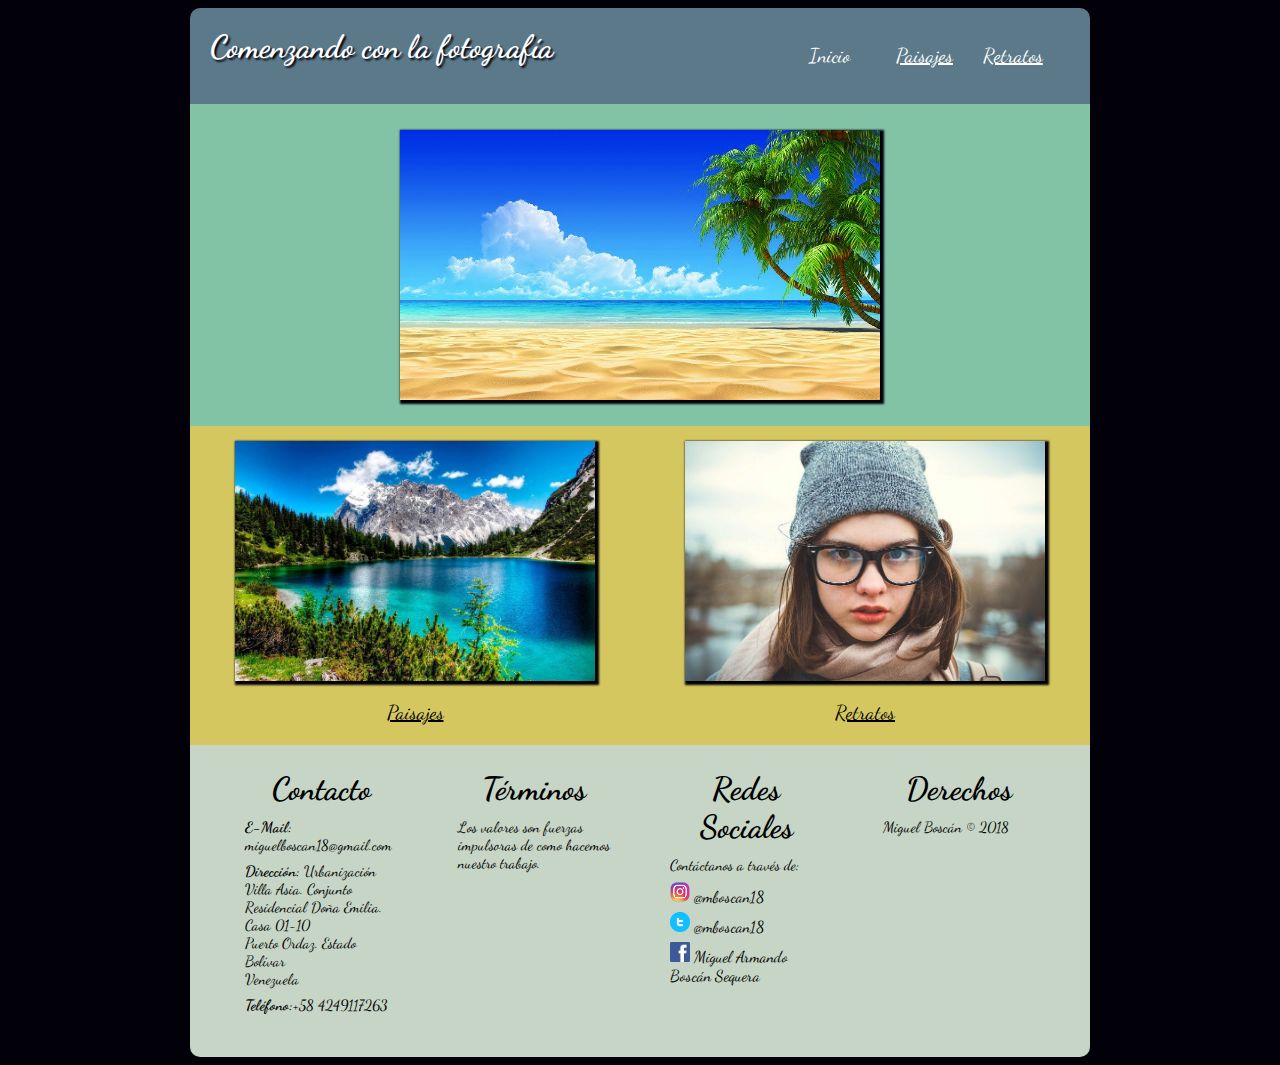
==== index.html @ db8b446e "First Commit" ====
<html>
  <head>
    <meta charset="utf-8">
    <meta name="author" content="Miguel Boscán">
    <meta name="description" content="Comenzando con la fotografía | Miguel Boscán">
    <link rel="stylesheet" href="css/estilos.css">
    <link href="https://fonts.googleapis.com/css?family=Dancing+Script" rel="stylesheet">
    <meta name="viewport" content="width=device-width,user-scalable=no">
    <title>Inicio</title>
  </head>
  <body>
    <div class="contenido" role="main">
      <header>
          <div><h1>Comenzando con la fotografía</h1></div>
          <nav>
            <ul>
              <li><a href="index.html" title="Ir a Pagina de Inicio" class="active">Inicio</a></li>
              <li><a href="paisajes.html" title="Ir a Pagina de Paisajes">Paisajes</a></li>
              <li><a href="retratos.html" title="Ir a Pagina de Retratos">Retratos</a></li>
            </ul>
          </nav>
      </header>

      <section class="central">
          <figure>
              <img src="images/paisaje-playa.jpg" alt="Paisaje Playa" title="Paisaje Playa" id="imagen-central">
          </figure>
      </section>

      <section class="secundario">
        <article>
            <a href="paisajes.html" title="Ir a Pagina de Paisajes">
              <img src="images/paisaje-lago.jpg" alt="Paisaje Lago" id="imagen-secundaria-1">
              <br><p>Paisajes</p>
            </a>
        </article>
        <article>
            <a href="retratos.html" title="Ir a Pagina de Retratos">
              <img src="images/retrato-chica-lentes.jpg" alt="Retrato Chica Lentes" id="imagen-secundaria-2">
              <br><p>Retratos</p>
            </a>
        </article>
      </section>

      <footer>
          <article class="contacto">
            <h1>Contacto</h1>
            <p><strong>E-Mail:</strong> miguelboscan18@gmail.com</p>
            <p>
              <strong>Dirección:</strong>
              Urbanización Villa Asia. Conjunto Residencial Doña Emilia. Casa 01-10 <br>
              Puerto Ordaz. Estado Bolívar <br>
              Venezuela <br>
            </p>
            <p><strong>Teléfono:</strong>+58 4249117263</p>
          </article>
          <article class="terminos">
            <h1>Términos</h1>
            <p>Los valores son fuerzas impulsoras de como hacemos nuestro trabajo.</p>
          </article>
          <article class="redes_sociales">
            <h1>Redes Sociales</h1>
            <p>Contáctanos a través de:</p>
            <ul>
              <li>
                <a href="https://www.instagram.com/mboscan18/" target="_blank" alt="Instagram" title="Seguir en Instagram">
                  <img src="images/logo-instagram.png" >
                  @mboscan18
                </a>
              </li>
              <li>
                <a href="https://twitter.com/mboscan18" target="_blank" alt="Twitter" title="Seguir en Twitter">
                  <img src="images/logo-twitter.png" >
                  @mboscan18
                </a>
              </li>
              <li>
                <a href="https://www.facebook.com/miguel.boscansequera" target="_blank" alt="facebook" title="Seguir en Facebook">
                  <img src="images/logo-facebook.png" >
                  Miguel Armando Boscán Sequera
                </a>
              </li>
            </ul>
          </article>
          <article class="copyright">
            <h1>Derechos</h1>
            <p>Miguel Boscán &copy; 2018</p>
          </article>
      </footer>
    </div>
  </body>
</html>
---- css/estilos.css ----
@font-face {
  font-family: 'Lato-Italic';
  src: url('../fuentes/Lato-Italic.ttf');
}

body{
  font-family: Dancing Script;
  background-color: #02010a;
}
img{
  box-shadow: 2px 2px 2px 2px #02010a;
}
.contenido{
  width: 900px;
  margin: 0 auto;
}
a{
  text-decoration: none;
}
a p{
  color: black;
  text-decoration: underline;
  font-size: 20px;
}

/** ESTILOS PARA EL HEADER **/

header{
  background-color: #5b7989;
  color: #FFF;
  display: flex;
  border-radius: 10px 10px 0 0;
  padding: 20px;
}
header h1{
  color: white;
  text-align: left;
  text-shadow: 2px 2px 2px #02010a;
  margin: 0;
  /**font-size: 2.5em;*/
}
header div{
  width: 65%;
}
header nav{
  width: 35%;
  perspective-origin: right;
}
header ul{
  display: flex;
}
header li{
  list-style: none;
  width: 33.3%;
}
header li a{
  color: #FFF;
  text-decoration: underline;
  font-size: 20px;
}
.active{
  text-decoration: none;
}

/** ESTILOS PARA EL FOOTER **/

footer{
  background-color: #C6d5c5;
  color: #000;
  display: flex;
  border-radius: 0 0 10px 10px;
  padding: 25px;
}
.contacto, .terminos, .redes_sociales, .copyright{
  width: 25%;
  padding: 0 30px 10px 30px;
}
footer h1{
  margin: 0;
  margin-bottom: 10px;
  text-align: center;
}
footer p{
  margin: 0;
  padding: 0;
  margin-bottom: 8px;
  font-size: 15px;
}
.redes_sociales ul{
  list-style: none;
  margin: 0;
  padding: 0;
}
.redes_sociales li{
  padding: 0 0 6px 0;
}
.redes_sociales img{
  width: 20px;
  margin: 0;
  box-shadow: none;
}
.redes_sociales a{
  color: inherit;
  text-decoration: none;
}

/** ESTILOS PARA EL CONTENIDO **/

.central{
  text-align: center;
  background-color: #82c3a6;
  padding: 10px;
}
#imagen-central{
  width: 60%;
}
.secundario{
  text-align: center;
  background-color: #d5c75f;
  border: 1px;
  padding-top: 15px;
  display: flex;
}
.secundario article{
  width: 50%;
}
#imagen-secundaria-1{
  width: 80%;
  transition: all 1s;
}
#imagen-secundaria-2{
  width: 80%;
  transition: all 1s;
}
#imagen-secundaria-1:hover{
  -ms-transform: rotate(10deg); /* IE 9 */
  -webkit-transform: rotate(10deg); /* Chrome, Safari, Opera */
  transform: rotate(10deg);
  box-shadow: 2px 2px 2px 2px #82c3a6;
}
#imagen-secundaria-2:hover{
  -ms-transform: translate(20px, 5px); /* IE 9 */
	-webkit-transform: translate(20px, 5px); /* Chrome, Safari, Opera */
	transform:translate(20px, -5px);
  box-shadow: 2px 2px 2px 2px #82c3a6;
}

.galeria{
  text-align: center;
  background-color: #d5c75f;
  border: 1px;
  padding-top: 15px;
  padding-bottom: 15px;
  display: flex;
  flex-flow: row wrap;
  width: 100%;
}
.galeria figure:nth-child(n+1){
  width: 33.3%;
  margin: 0;
  padding: 10px 0 10px 0;
}
.galeria img{
  width: 80%;
}
.galeria figure:nth-child(1){
  -webkit-filter: blur(10px);
  filter: blur(10px);
}
.galeria figure:nth-child(3){
  -webkit-filter: sepia(90%);
  filter: sepia(90%);
}
.galeria figure:nth-child(even){
	-webkit-filter: grayscale(100%);
  filter: grayscale(100%);
}

/** ANIMACIONES **/

@keyframes entrada-rebote {
		0% {
			margin-top: 150%;
		}
		60% {
      margin-top: -5%;
		}
		100% {
      margin-top: 0%;
		}
}

header{
  animation: entrada-rebote 1s;
}

/** VISION MÓVIL **/

@media all and (max-width: 900px) {
  header{
    display: block;
    text-align: center;
  }
  header h1{
    text-align: center;
  }
  header div{
    width: 100%;
  }
  header nav{
    width: 100%;
  }
  .contenido{
    width: 100%;
  }
  #imagen-central{
    width: 95%;
  }
  .secundario{
    display: block;
  }
  .secundario article{
    width: 100%;
    padding-bottom: 25px;
  }
  footer{
    display: block;
  }
  footer h1{
    text-align: left;
  }
  .contacto, .terminos, .redes_sociales, .copyright{
    width: 100%;
    padding: 0 10px 30px 10px;
  }
  .galeria figure:nth-child(n+1){
    width: 100%;
    margin: 0;
    padding: 10px 0 20px 0;
  }
}
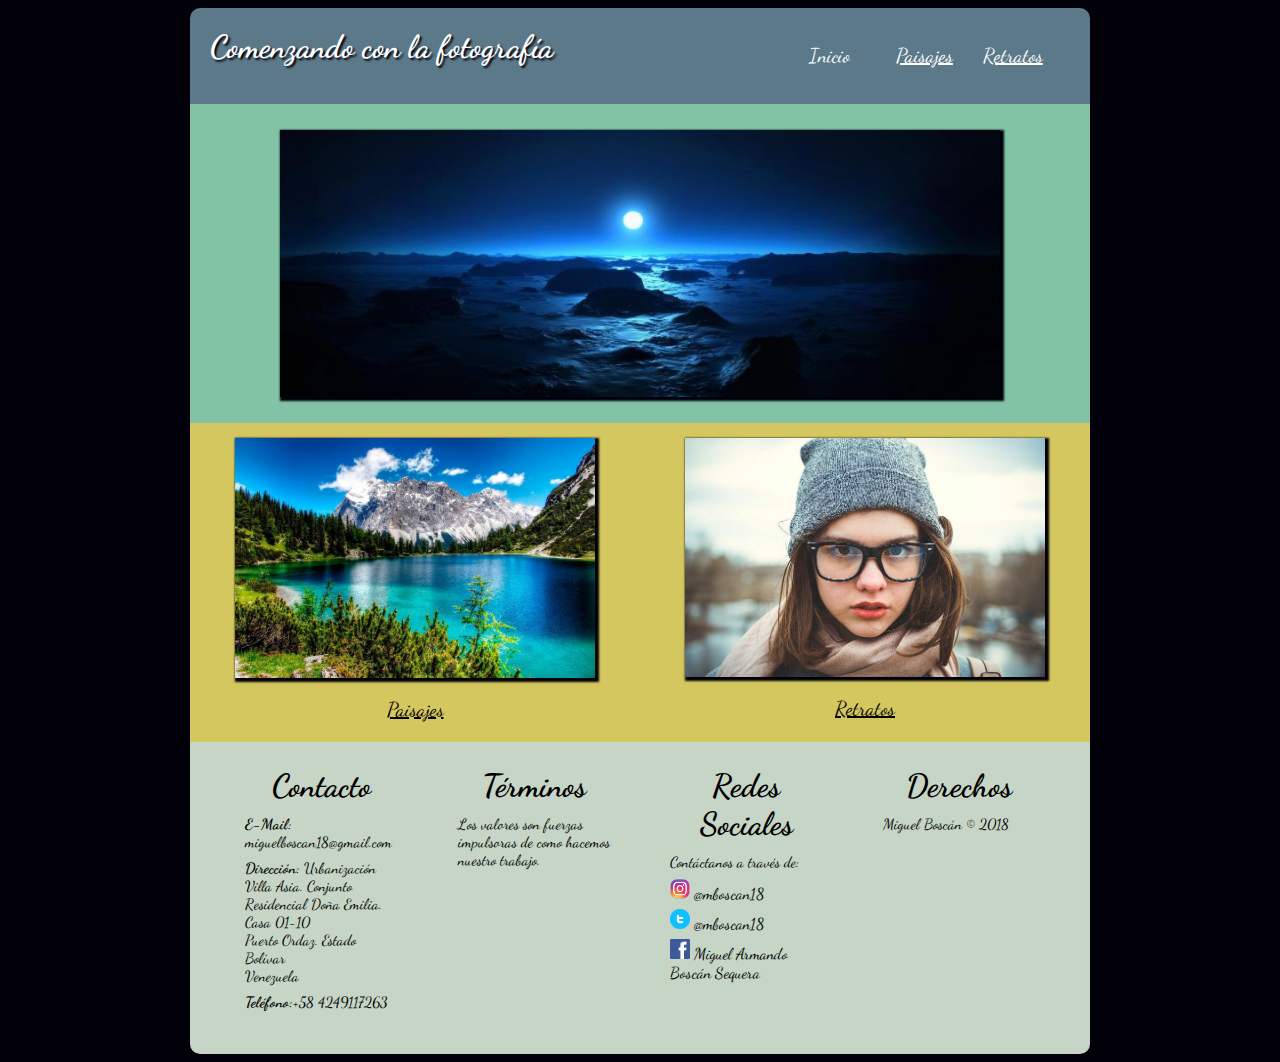
==== commit 76c385c3: "Cambio de Imagen Central" ====
--- a/index.html
+++ b/index.html
@@ -23,7 +23,7 @@
 
       <section class="central">
           <figure>
-              <img src="images/paisaje-playa.jpg" alt="Paisaje Playa" title="Paisaje Playa" id="imagen-central">
+              <img src="images/paisaje-luna.jpg" alt="Paisaje Playa" title="Paisaje Playa" id="imagen-central">
           </figure>
       </section>
 
--- a/css/estilos.css
+++ b/css/estilos.css
@@ -37,7 +37,6 @@
   text-align: left;
   text-shadow: 2px 2px 2px #02010a;
   margin: 0;
-  /**font-size: 2.5em;*/
 }
 header div{
   width: 65%;
@@ -112,7 +111,7 @@
   padding: 10px;
 }
 #imagen-central{
-  width: 60%;
+  width: 90%;
 }
 .secundario{
   text-align: center;
@@ -211,10 +210,13 @@
     width: 100%;
   }
   .contenido{
-    width: 100%;
+    width: 98%;
+  }
+  .central{
+    padding: 10px 0 10px 0;
   }
   #imagen-central{
-    width: 95%;
+    width: 100%;
   }
   .secundario{
     display: block;
